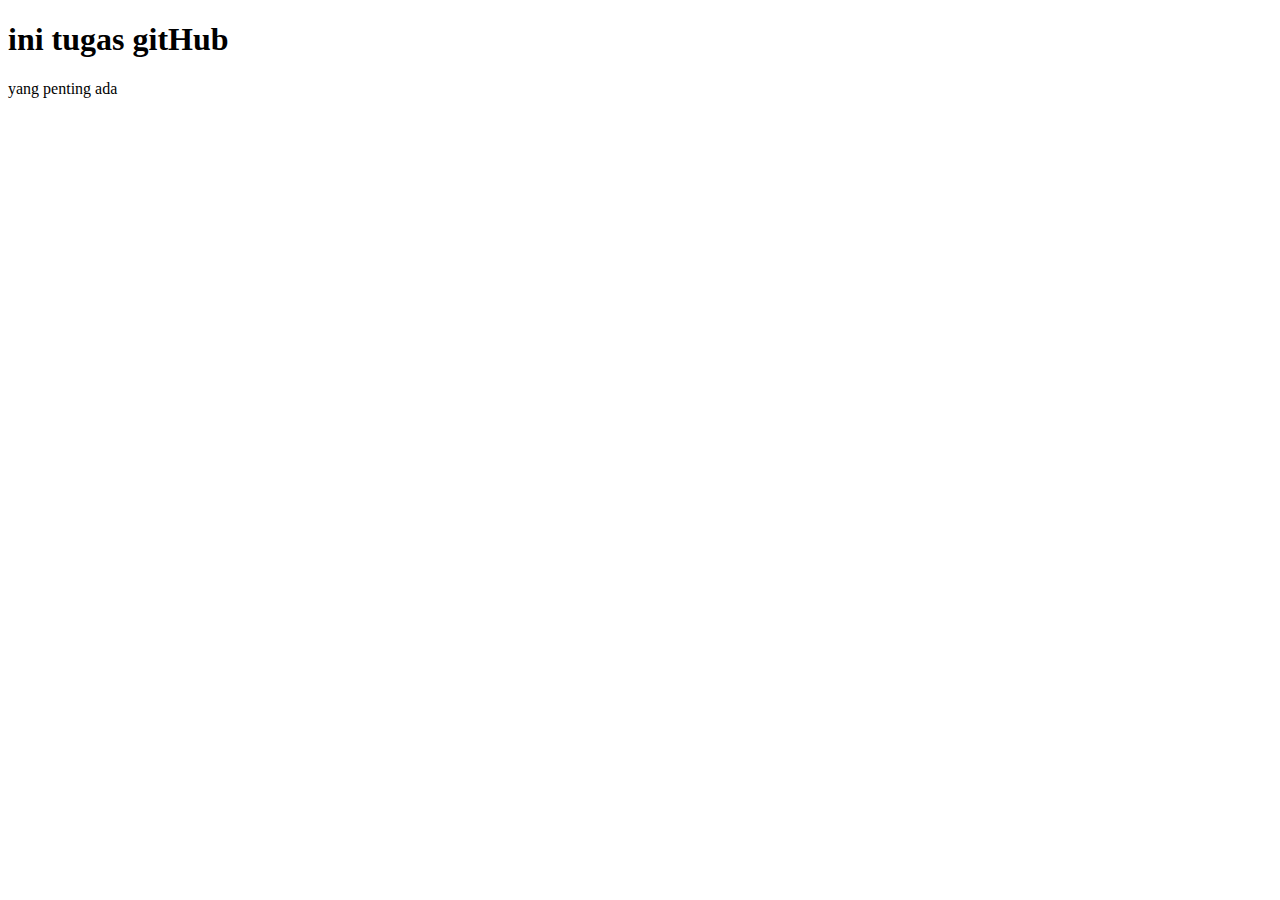
==== yabes.html @ 9f733d1c "tambahan dari yabes lagi" ====
<!DOCTYPE html>
<html lang="en">
  <head>
    <meta charset="UTF-8" />
    <meta http-equiv="X-UA-Compatible" content="IE=edge" />
    <meta name="viewport" content="width=device-width, initial-scale=1.0" />
    <title>Document</title>
  </head>
  <body>
    <h1>ini tugas gitHub</h1>
    <p>yang penting ada</p>
  </body>
</html>
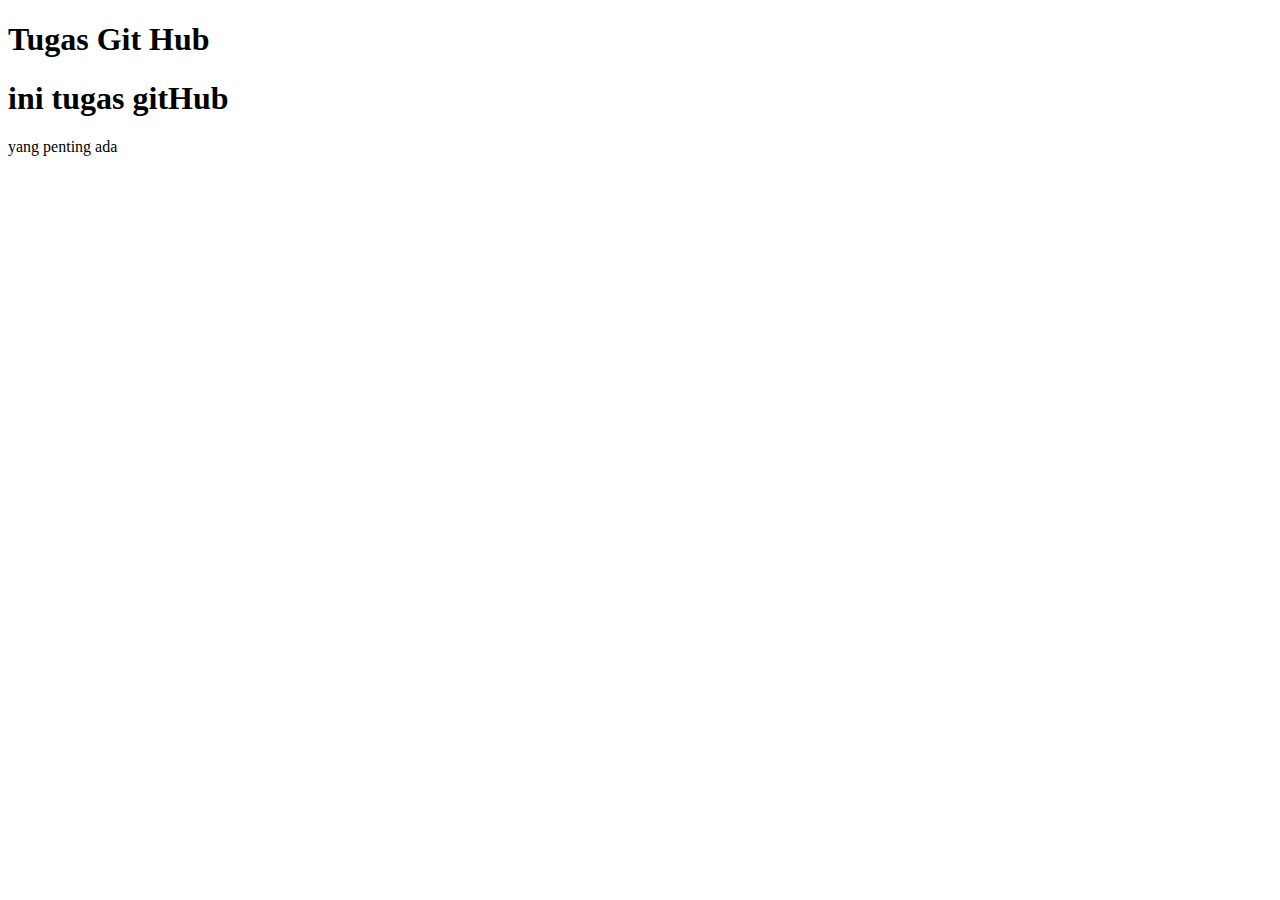
==== commit a3a236c3: "update tentang html penambahan h1" ====
--- a/yabes.html
+++ b/yabes.html
@@ -7,6 +7,9 @@
     <title>Document</title>
   </head>
   <body>
+    <div>
+      <h1>Tugas Git Hub</h1>
+    </div>
     <h1>ini tugas gitHub</h1>
     <p>yang penting ada</p>
   </body>
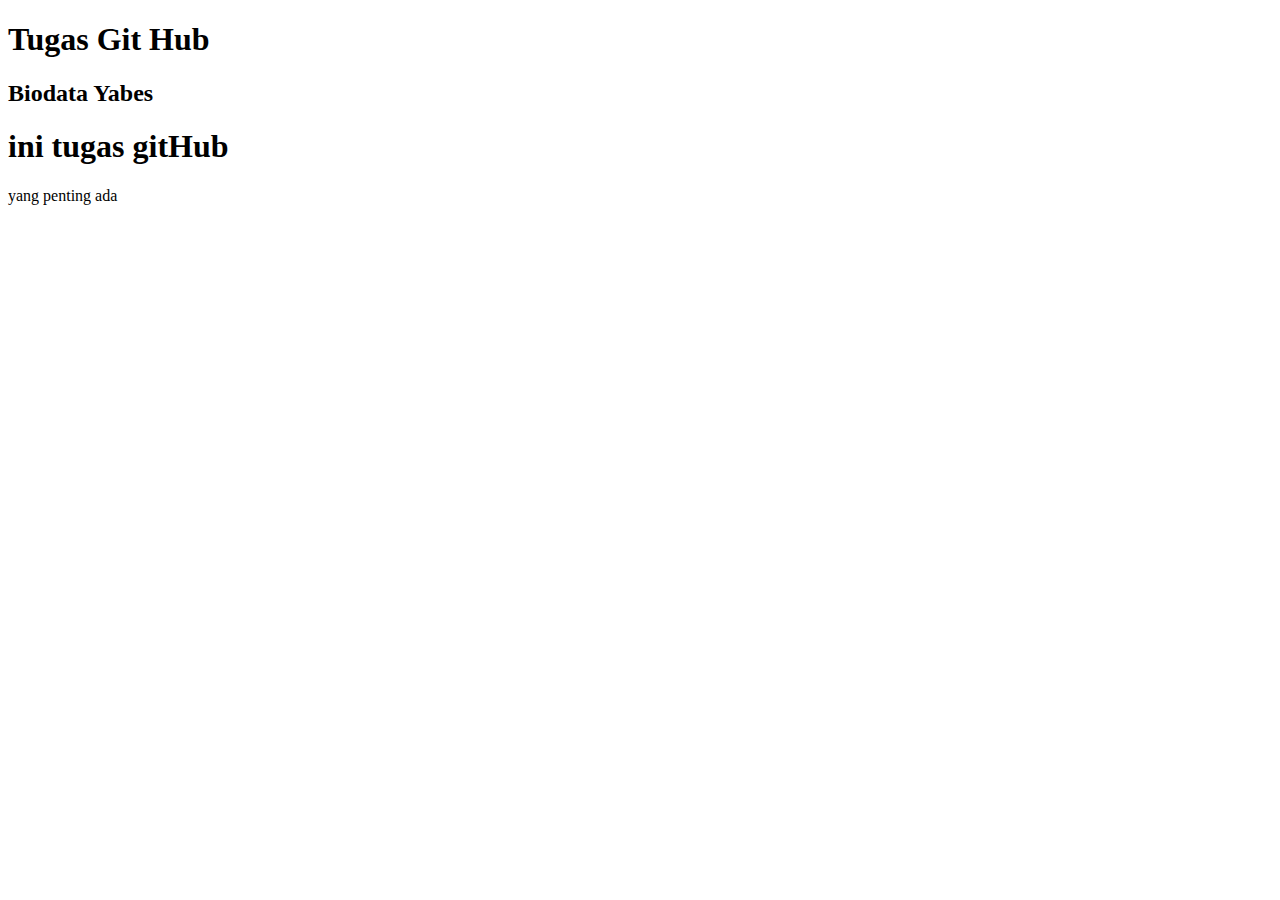
==== commit ba043ee3: "Penambahan Judul Biodata Yabes" ====
--- a/yabes.html
+++ b/yabes.html
@@ -10,6 +10,9 @@
     <div>
       <h1>Tugas Git Hub</h1>
     </div>
+    <div>
+      <h2>Biodata Yabes</h2>
+    </div>
     <h1>ini tugas gitHub</h1>
     <p>yang penting ada</p>
   </body>
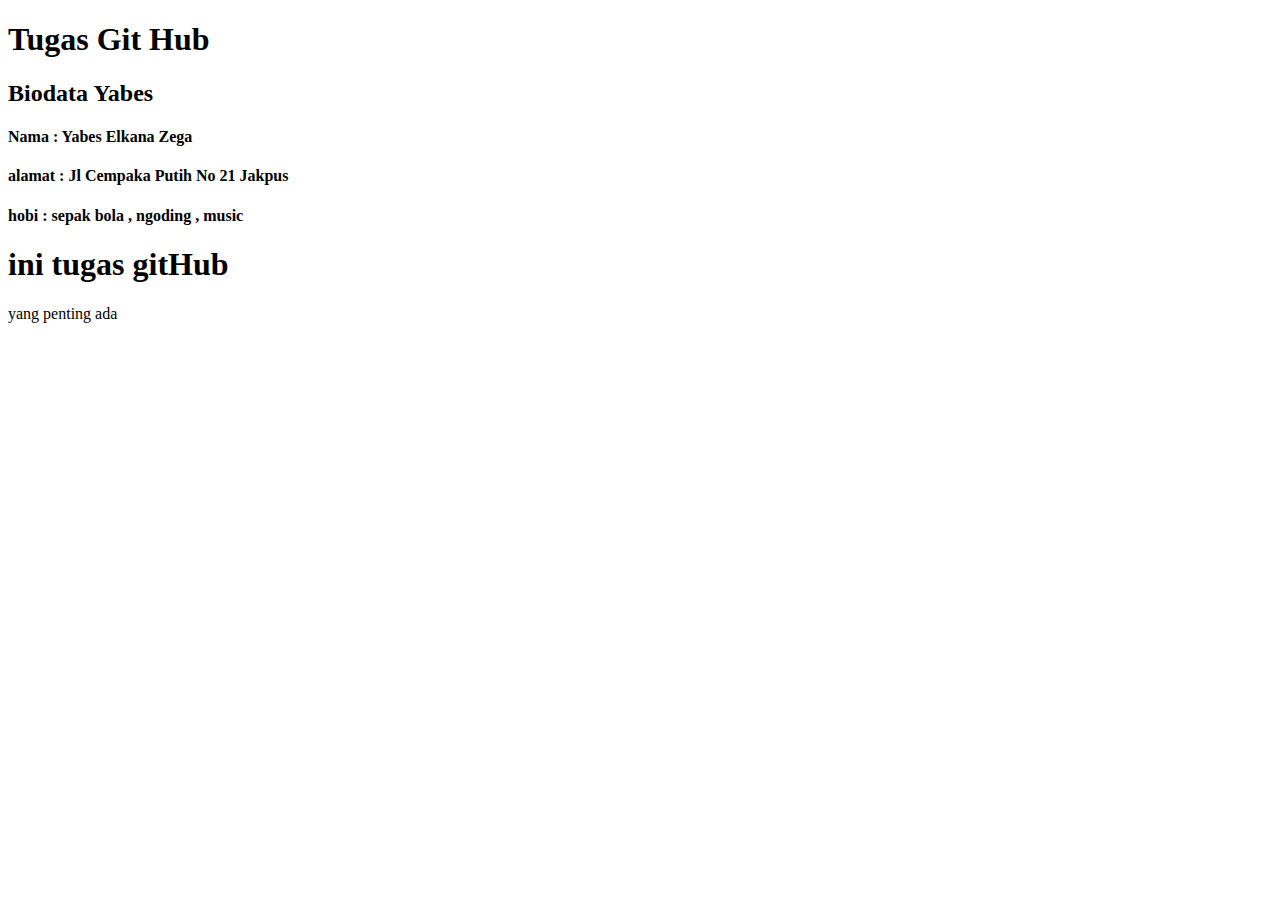
==== commit 5e6c2841: "Penambahan isi Biodata Yabes" ====
--- a/yabes.html
+++ b/yabes.html
@@ -13,6 +13,11 @@
     <div>
       <h2>Biodata Yabes</h2>
     </div>
+    <div>
+      <h4>Nama : Yabes Elkana Zega</h4>
+      <h4>alamat : Jl Cempaka Putih No 21 Jakpus</h4>
+      <h4>hobi : sepak bola , ngoding , music</h4>
+    </div>
     <h1>ini tugas gitHub</h1>
     <p>yang penting ada</p>
   </body>
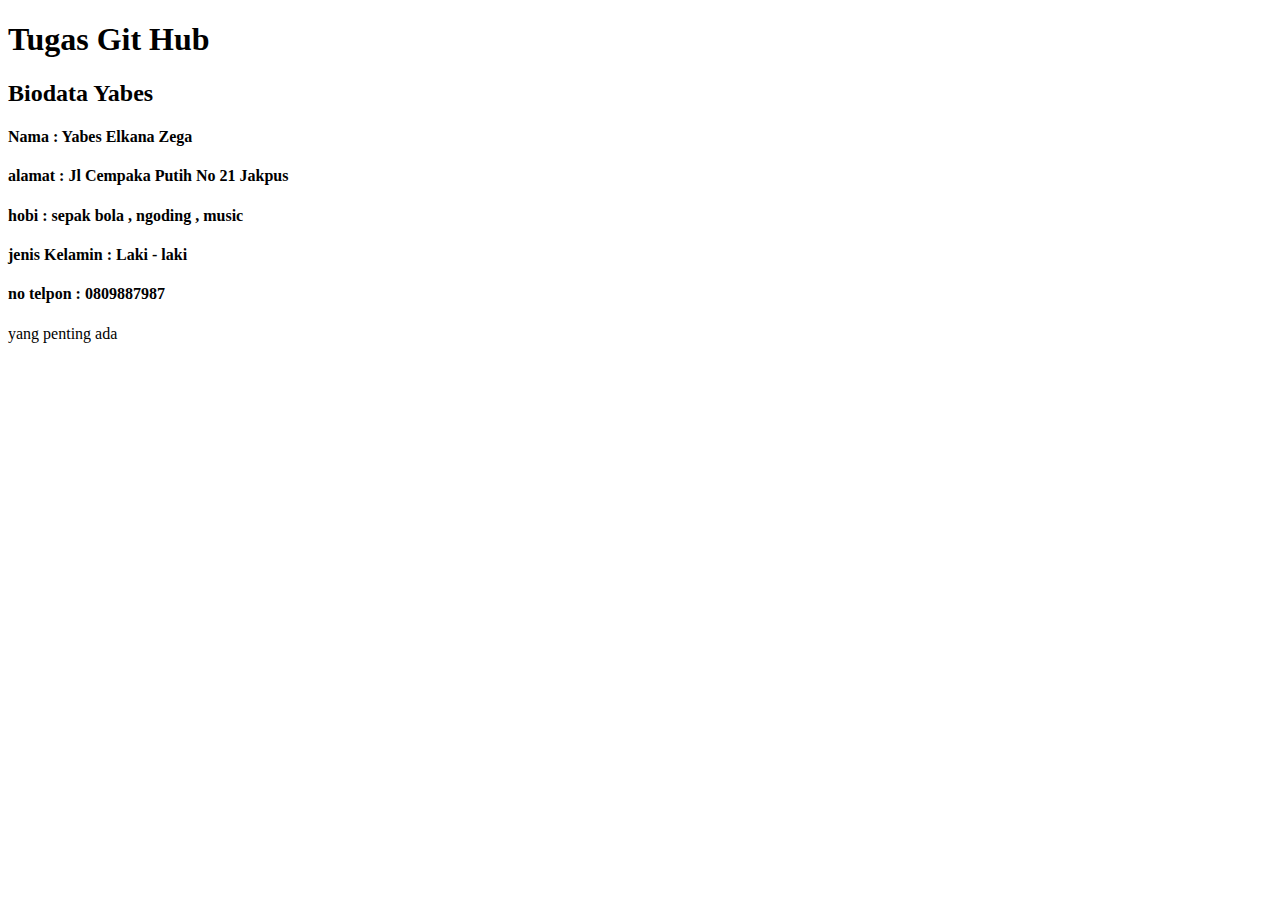
==== commit 5528e771: "Penambahan isi jenis kelamin dan juga no telpon pada bio data" ====
--- a/yabes.html
+++ b/yabes.html
@@ -17,8 +17,10 @@
       <h4>Nama : Yabes Elkana Zega</h4>
       <h4>alamat : Jl Cempaka Putih No 21 Jakpus</h4>
       <h4>hobi : sepak bola , ngoding , music</h4>
+      <h4>jenis Kelamin : Laki - laki</h4>
+      <h4>no telpon : 0809887987</h4>
     </div>
-    <h1>ini tugas gitHub</h1>
+    <h1></h1>
     <p>yang penting ada</p>
   </body>
 </html>
